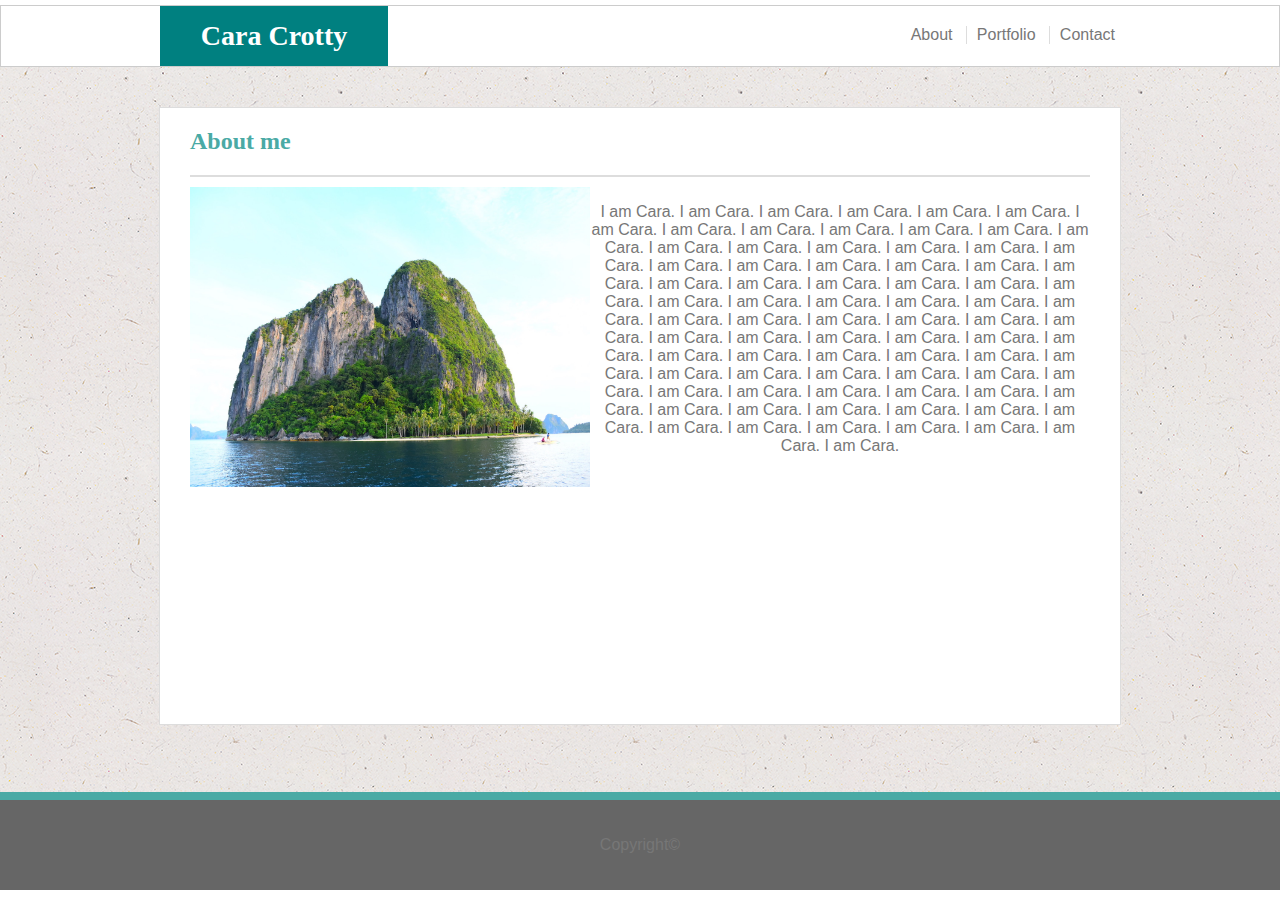
==== index.html @ 9ab61828 "Update files" ====
<!DOCTYPE>
<html>
    <head>
        <title>Homework-Recommended</title>
        <meta charset="UTF-8">
        <link rel="stylesheet" type="text/css" href="assets/css/style.css">
    </head>
    <body>
        <header>
            <div class="header">
                <h1>Cara Crotty</h1>
                <div id="" class="menu"> Contact </div>
                <div id="" class="menu line"> Portfolio &nbsp;&nbsp; </div>
                <div id="" class="menu line"> About &nbsp;&nbsp; </div>
            </div>
            
        </header>
        <div class="container">
            <section class="indexSection">
                <article>
                    <h2>About me</h2>
                    <p class="line-border"></p>
                    <div id="aboutMe">
                        <img class="me" src="assets/images/home5.JPG">
                        <p>
                            I am Cara. I am Cara. I am Cara. I am Cara. I am Cara. I am Cara. I am Cara. I am Cara.
                            I am Cara. I am Cara. I am Cara. I am Cara. I am Cara. I am Cara. I am Cara. I am Cara.
                            I am Cara. I am Cara. I am Cara. I am Cara. I am Cara. I am Cara. I am Cara. I am Cara.
                            I am Cara. I am Cara. I am Cara. I am Cara. I am Cara. I am Cara. I am Cara. I am Cara.
                            I am Cara. I am Cara. I am Cara. I am Cara. I am Cara. I am Cara. I am Cara. I am Cara.
                            I am Cara. I am Cara. I am Cara. I am Cara. I am Cara. I am Cara. I am Cara. I am Cara.
                            I am Cara. I am Cara. I am Cara. I am Cara. I am Cara. I am Cara. I am Cara. I am Cara.
                            I am Cara. I am Cara. I am Cara. I am Cara. I am Cara. I am Cara. I am Cara. I am Cara.
                            I am Cara. I am Cara. I am Cara. I am Cara. I am Cara. I am Cara. I am Cara. I am Cara.
                            I am Cara. I am Cara. I am Cara. I am Cara. I am Cara. I am Cara. I am Cara. I am Cara.
                        </p>
                    </div>
                </article>
            </section>
        </div>
        <footer><p class="center">Copyright&copy;</p></footer>
    </body>
</html>
---- assets/css/style.css ----
body {
    /*background-color: lightgray;*/
    margin: 0;
    padding: 0;
    color: #777777;
    font-family: 'Arial', 'Helvetica Neue', Helvetica, sans-serif;
    text-align: center;
}
h1, h2, h3 {
    /* background-color: #4aaaa5; */
    font-family: 'Georgia', Times, Times New Roman, serif;
    color: #ffffff;
}
h1 {
    margin: auto;
    padding: 14px;
    float: left;
    background-color: teal;
    width: 200px;
    font-size: 28px;
}
h2 {
    color: #4aaaa5;
    text-align: left;
    margin-left: 30px;
}
header {
    min-width: 960px;
    margin-top: 5px;
    background-color: #ffffff;
    border: 1px solid #cccccc;
    height: 60px;
}
footer {
    background-color: #666666;
    border-top: 8px solid #4aaaa5;
    /*padding: 40px 0 0;*/
    position: fixed;
    width: 100%;
    height: 10%;
    margin: auto;
    text-align: center;
}
.indexSection {
    background-color: #ffffff;
    border: 1px solid #dddddd;
    width: 960px;
    height: 85%;
    margin: 40px auto 60px;
    /*float: left;*/
    overflow: auto;
}
.menu {
    display: block;
    float: right;
    margin: 20px 5px;
}
.container {
    min-width: 960px;
    display: inline-block;
    clear: both;
    background: url('../images/ep_naturalwhite.png') repeat center center fixed;
    height: 80.5%;
    width: 100%;
    z-index: 1;
    position: relative;
    /*overflow: auto;*/
}
.header {
    width: 960px;
    margin: auto;
}
.line-border {
    border: 1px solid #dddddd;
    margin: 0 30px;
}
.me {
    float: left;
    width: 400px;
    height: 300px;
}
.center {
    text-align: center;
    vertical-align: bottom;
    padding-top: 20px;
}
.line {
    border-right: 1px solid #dddddd;
    border-spacing: 50px;
    border-collapse: separate;
}
.contactForm {
    float: left;
}
.contactSection {
    background-color: #ffffff;
    border: 1px solid #dddddd;
    width: 50%;
    height: 82%;
    margin: 40px auto 60px;
    /*float: left;*/
}
.divForm {
    float: left;
    margin-left: 30px;
    width: 94%;
    text-align: left;
}
.text {
    width: 100%;
    height: 30px;
}
.textarea {
    width: 100%;
    height: 100px;
    resize: none;
    border:1px solid #dddddd;
}
.submit {
    margin: 20px 0;
    height: 30px;
    width: 80px;
    background-color: #4aaaa5;
    color: #ffffff;
    font-size: 15px;
}
.image {
    width: 250px;
    height: 150px;
    float: left;
    margin: 20px;
    position: relative;
}
.imagesDiv {
    margin-left: 10px;
}
.imageDesc {
    display: inline-block;
    width: 232px;
    padding: 9px;
    background-color: #4aaaa5;
    position: absolute;
    right: 30px;
    top: 110px;
    opacity: .9;
}
.perImageDiv {
    position: relative;
    display: inline-block;
    width: 300px;
}
.fullBack {
    margin: auto;
    width: 100%;
    height: 100%;
    opacity: .8;
    display: none;
    z-index: 3;
    position: absolute;
    top: 0;
    background-color: rgb(255,255,255,.9);
    overflow: auto;
}
.fullImage {
    display: none;
    width: 100%;
    height: 100%;
    z-index: 4;
    position: absolute;
    top: 0;
}
.image1 {
    margin-top: 10%;
    width: 600px;
    z-index: 5;
    opacity: 1;
    position: relative;
}
.close {
    color: #777777;
    font-family: 'Arial', 'Helvetica Neue', Helvetica, sans-serif;
    text-align: center;
    font-size: 15px;
    display: inline-block;
    width: 80px;
    padding: 8px;
    position: relative;
    top: -377px;/*-416px;*/
    right: 80px;/*-844px;*/
    z-index: 10;
    background-color: lightgray;
}
#aboutMe {
    display: inline-block;
    margin: 10px 30px;
}
#container1 {
    display: none;
}
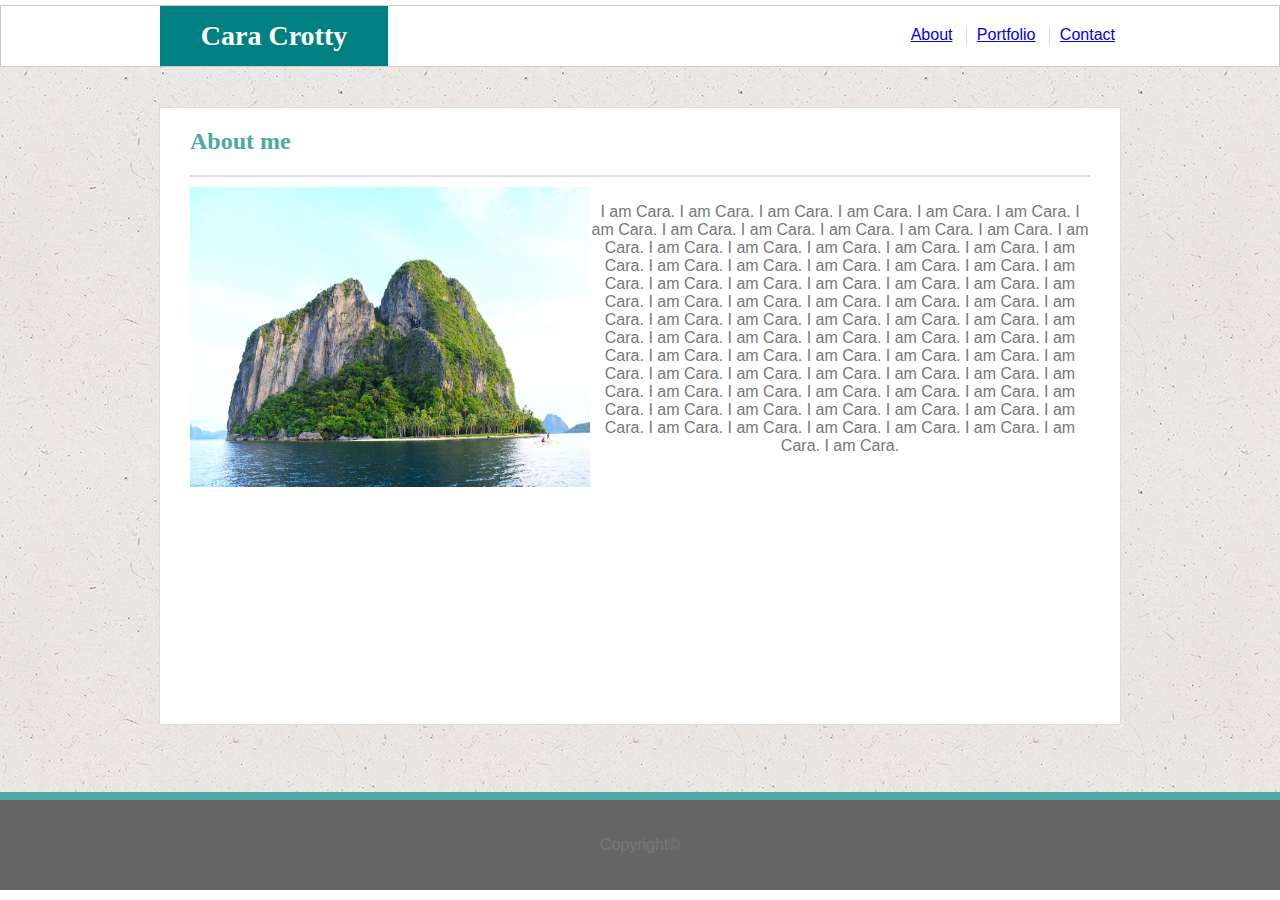
==== commit e382a6df: "Update" ====
--- a/index.html
+++ b/index.html
@@ -9,9 +9,9 @@
         <header>
             <div class="header">
                 <h1>Cara Crotty</h1>
-                <div id="" class="menu"> Contact </div>
-                <div id="" class="menu line"> Portfolio &nbsp;&nbsp; </div>
-                <div id="" class="menu line"> About &nbsp;&nbsp; </div>
+                <div class="menu"><a href="https://cfcrotty.github.io/Basic-Portfolio/contact.html"> Contact </a></div>
+                <div class="menu line"><a href="https://cfcrotty.github.io/Basic-Portfolio/portfolio.html"> Portfolio</a> &nbsp;&nbsp;</div>
+                <div class="menu line"><a href="https://cfcrotty.github.io/Basic-Portfolio/index.html"> About</a> &nbsp;&nbsp;</div>
             </div>
             
         </header>
--- a/assets/css/style.css
+++ b/assets/css/style.css
@@ -47,7 +47,10 @@
     width: 960px;
     height: 85%;
     margin: 40px auto 60px;
-    /*float: left;*/
+    /*float: left;
+    overflow: auto;*/
+}
+.overflow {
     overflow: auto;
 }
 .menu {
@@ -64,7 +67,7 @@
     width: 100%;
     z-index: 1;
     position: relative;
-    /*overflow: auto;*/
+    overflow: auto;
 }
 .header {
     width: 960px;
@@ -79,6 +82,18 @@
     width: 400px;
     height: 300px;
 }
+.me {
+    transition: all 2s, transform .5s, box-shadow .5s;
+  }
+  .me:hover {
+    box-shadow: 6px 6px 20px rgba(0,0,0,.6);
+    transform: scale(1.3);
+  }
+  .me:focus {
+    width: 46%;
+    box-shadow: 12px 12px 25px rgba(0,0,0,.7);
+    transform: none;
+  }
 .center {
     text-align: center;
     vertical-align: bottom;
@@ -123,6 +138,9 @@
     background-color: #4aaaa5;
     color: #ffffff;
     font-size: 15px;
+}
+.submit:hover {
+    background-color: #2f6a67;
 }
 .image {
     width: 250px;
@@ -170,7 +188,7 @@
     top: 0;
 }
 .image1 {
-    margin-top: 10%;
+    margin-top: 5%;
     width: 600px;
     z-index: 5;
     opacity: 1;
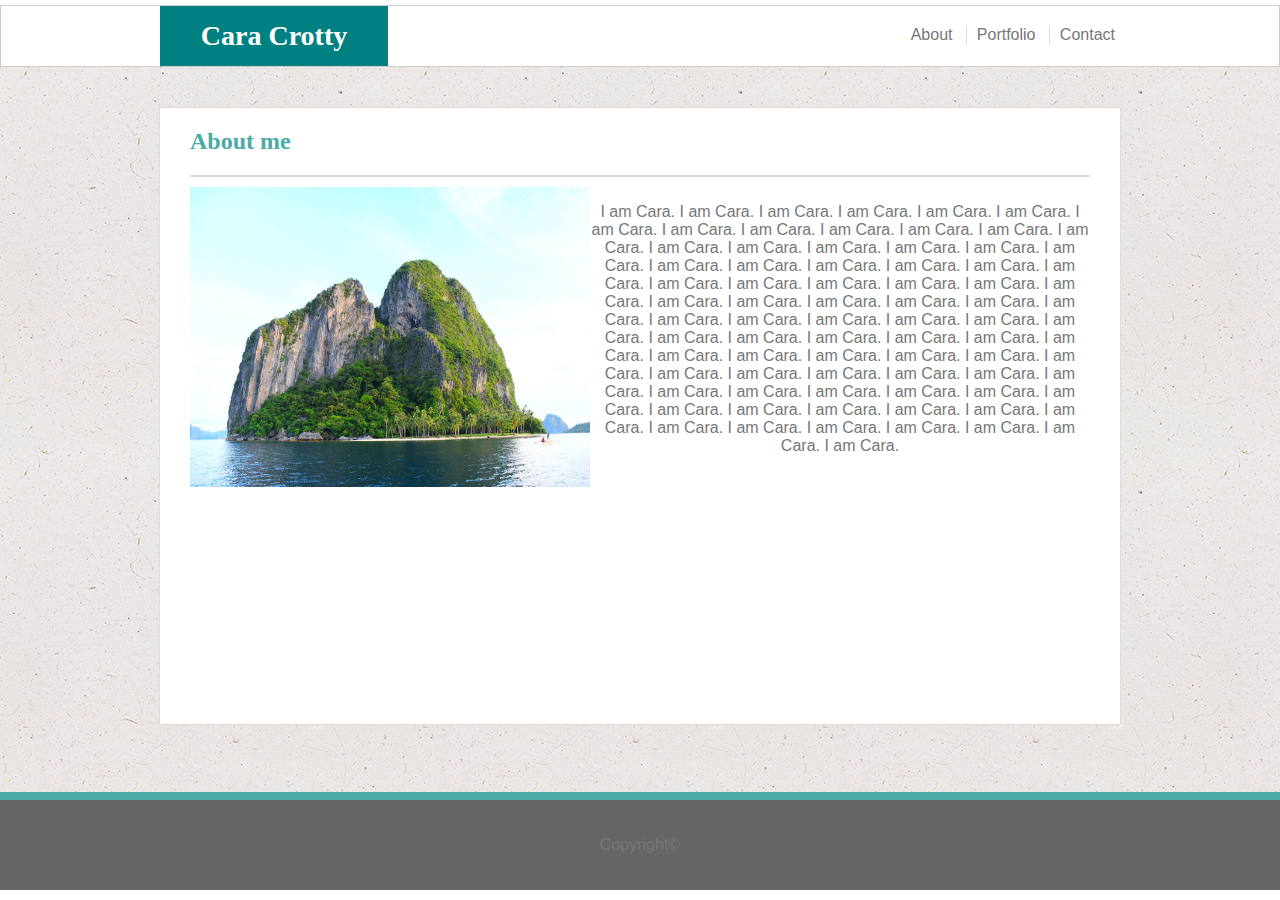
==== commit 71cab8d7: "Update" ====
--- a/index.html
+++ b/index.html
@@ -9,9 +9,9 @@
         <header>
             <div class="header">
                 <h1>Cara Crotty</h1>
-                <div class="menu"><a href="https://cfcrotty.github.io/Basic-Portfolio/contact.html"> Contact </a></div>
-                <div class="menu line"><a href="https://cfcrotty.github.io/Basic-Portfolio/portfolio.html"> Portfolio</a> &nbsp;&nbsp;</div>
-                <div class="menu line"><a href="https://cfcrotty.github.io/Basic-Portfolio/index.html"> About</a> &nbsp;&nbsp;</div>
+                <div class="menu"><a href="contact.html"> Contact </a></div>
+                <div class="menu line"><a href="portfolio.html"> Portfolio</a> &nbsp;&nbsp;</div>
+                <div class="menu line"><a href="index.html"> About</a> &nbsp;&nbsp;</div>
             </div>
             
         </header>
--- a/assets/css/style.css
+++ b/assets/css/style.css
@@ -40,6 +40,13 @@
     height: 10%;
     margin: auto;
     text-align: center;
+}
+a {
+    text-decoration: none;
+    color: #777777;
+}
+a:visited {
+    color: #777777;
 }
 .indexSection {
     background-color: #ffffff;
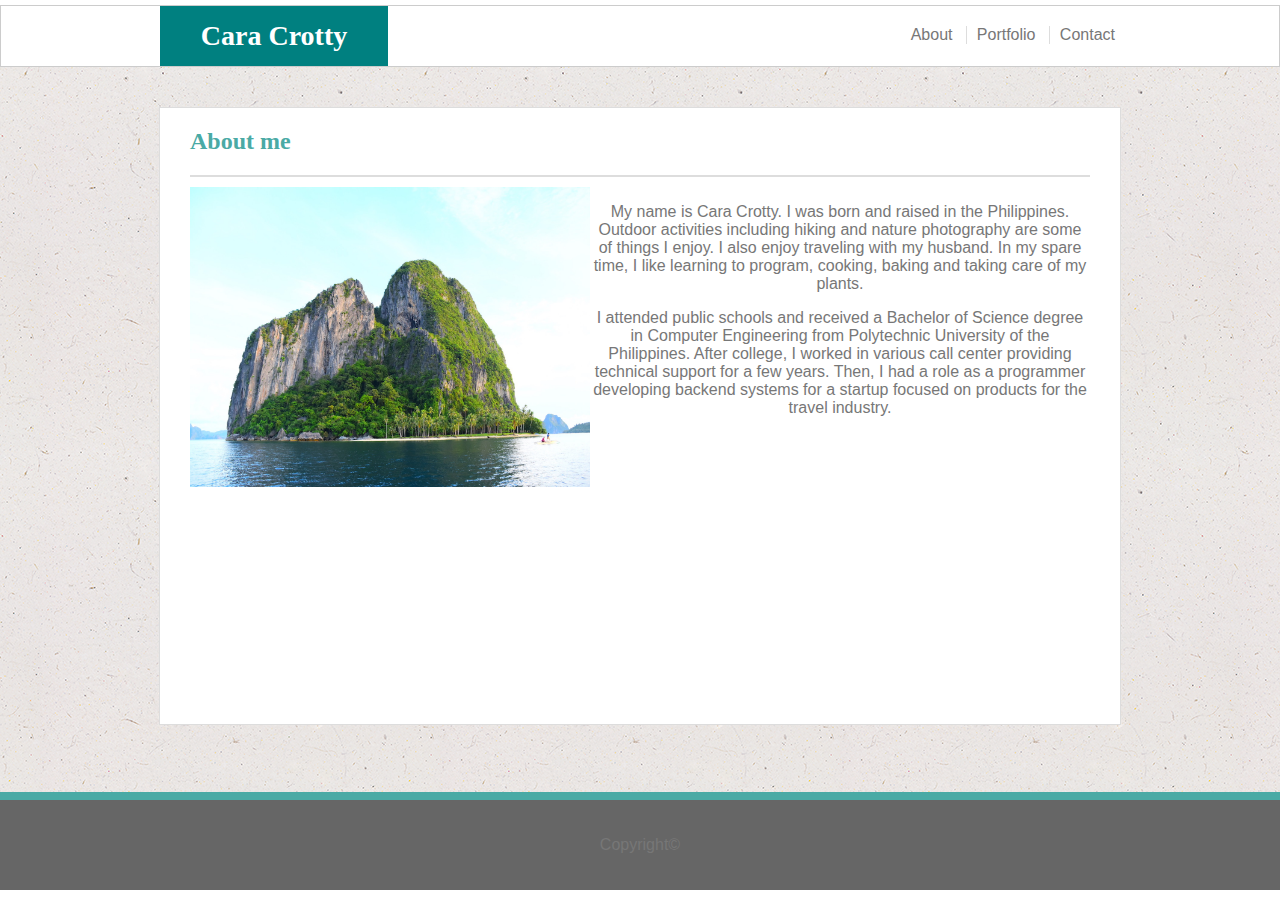
==== commit 1363d871: "Update" ====
--- a/index.html
+++ b/index.html
@@ -23,16 +23,10 @@
                     <div id="aboutMe">
                         <img class="me" src="assets/images/home5.JPG">
                         <p>
-                            I am Cara. I am Cara. I am Cara. I am Cara. I am Cara. I am Cara. I am Cara. I am Cara.
-                            I am Cara. I am Cara. I am Cara. I am Cara. I am Cara. I am Cara. I am Cara. I am Cara.
-                            I am Cara. I am Cara. I am Cara. I am Cara. I am Cara. I am Cara. I am Cara. I am Cara.
-                            I am Cara. I am Cara. I am Cara. I am Cara. I am Cara. I am Cara. I am Cara. I am Cara.
-                            I am Cara. I am Cara. I am Cara. I am Cara. I am Cara. I am Cara. I am Cara. I am Cara.
-                            I am Cara. I am Cara. I am Cara. I am Cara. I am Cara. I am Cara. I am Cara. I am Cara.
-                            I am Cara. I am Cara. I am Cara. I am Cara. I am Cara. I am Cara. I am Cara. I am Cara.
-                            I am Cara. I am Cara. I am Cara. I am Cara. I am Cara. I am Cara. I am Cara. I am Cara.
-                            I am Cara. I am Cara. I am Cara. I am Cara. I am Cara. I am Cara. I am Cara. I am Cara.
-                            I am Cara. I am Cara. I am Cara. I am Cara. I am Cara. I am Cara. I am Cara. I am Cara.
+                            My name is Cara Crotty. I was born and raised in the Philippines. Outdoor activities including hiking and nature photography are some of things I enjoy. I also enjoy traveling with my husband. In my spare time, I like learning to program, cooking, baking and taking care of my plants.
+                        </p>
+                        <p>
+                            I attended public schools and received a Bachelor of Science degree in Computer Engineering from Polytechnic University of the Philippines. After college, I worked in various call center providing technical support for a few years. Then, I had a role as a programmer developing backend systems for a startup focused on products for the travel industry.
                         </p>
                     </div>
                 </article>
--- a/assets/css/style.css
+++ b/assets/css/style.css
@@ -19,6 +19,9 @@
     width: 200px;
     font-size: 28px;
 }
+h1:hover {
+    background-color: #e6e600;
+}
 h2 {
     color: #4aaaa5;
     text-align: left;
@@ -41,11 +44,8 @@
     margin: auto;
     text-align: center;
 }
-a {
+a, a:visited {
     text-decoration: none;
-    color: #777777;
-}
-a:visited {
     color: #777777;
 }
 .indexSection {
@@ -65,6 +65,11 @@
     float: right;
     margin: 20px 5px;
 }
+/*
+.menu:hover {
+    background-color: #cccccc;
+}
+*/
 .container {
     min-width: 960px;
     display: inline-block;
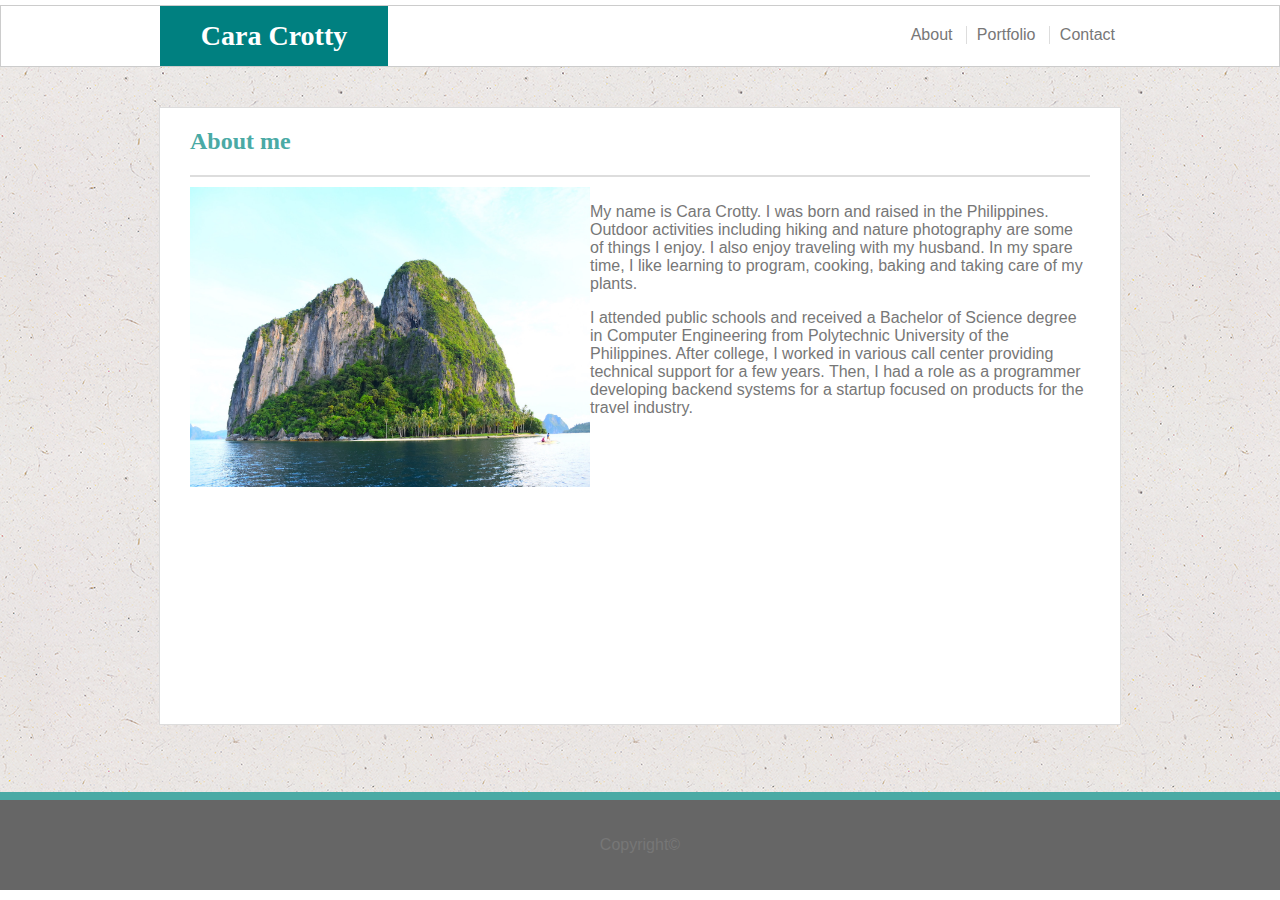
==== commit 82166935: "Update" ====
--- a/index.html
+++ b/index.html
@@ -8,7 +8,7 @@
     <body>
         <header>
             <div class="header">
-                <h1>Cara Crotty</h1>
+                <h1><a class="headerName" href="index.html">Cara Crotty</a></h1>
                 <div class="menu"><a href="contact.html"> Contact </a></div>
                 <div class="menu line"><a href="portfolio.html"> Portfolio</a> &nbsp;&nbsp;</div>
                 <div class="menu line"><a href="index.html"> About</a> &nbsp;&nbsp;</div>
--- a/assets/css/style.css
+++ b/assets/css/style.css
@@ -150,6 +150,7 @@
     background-color: #4aaaa5;
     color: #ffffff;
     font-size: 15px;
+    border-radius: 5px;
 }
 .submit:hover {
     background-color: #2f6a67;
@@ -220,9 +221,14 @@
     z-index: 10;
     background-color: lightgray;
 }
+.headerName, .headerName:visited {
+    font-family: 'Georgia', Times, Times New Roman, serif;
+    color: #ffffff;
+}
 #aboutMe {
     display: inline-block;
     margin: 10px 30px;
+    text-align: left;
 }
 #container1 {
     display: none;
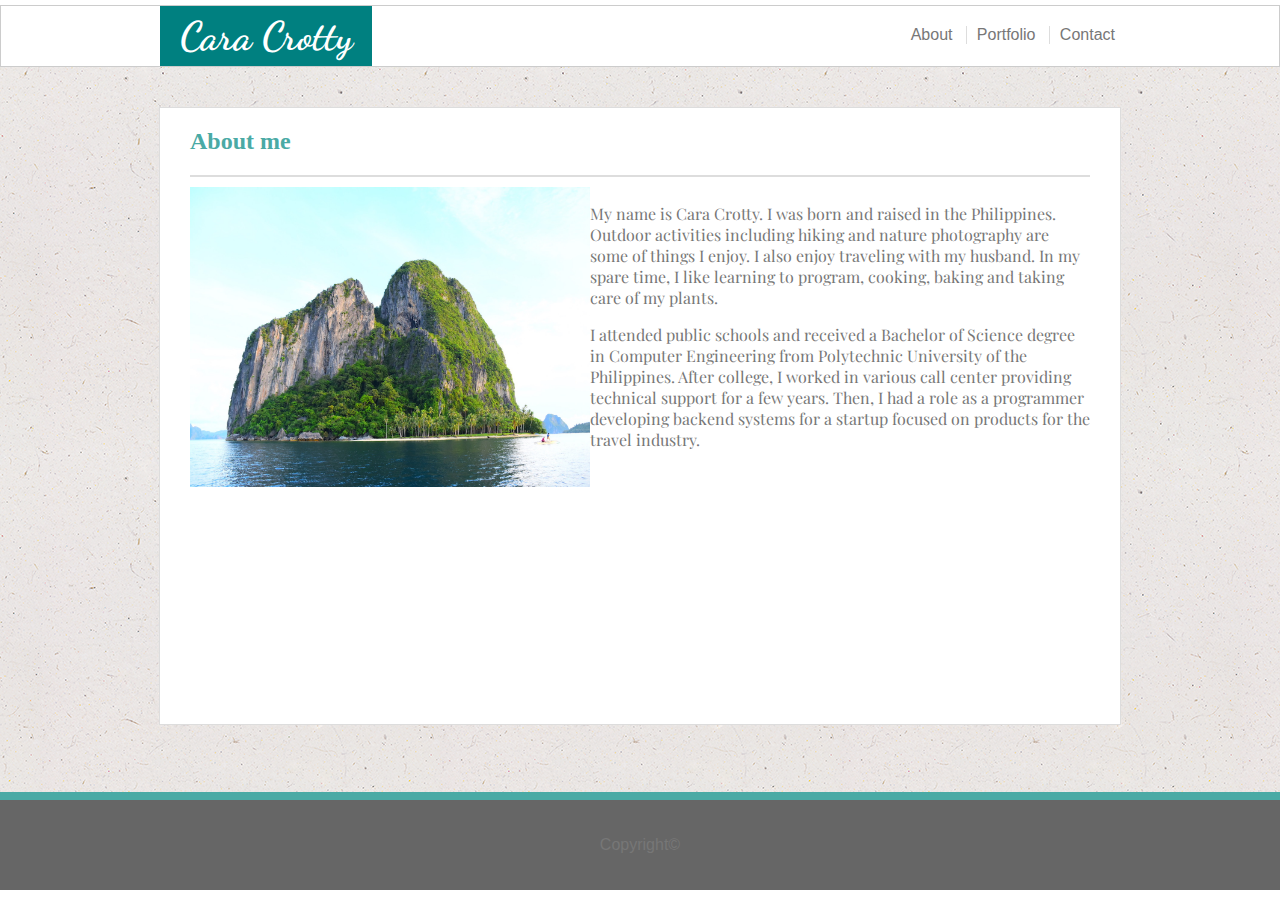
==== commit e7226019: "Update" ====
--- a/index.html
+++ b/index.html
@@ -3,6 +3,7 @@
     <head>
         <title>Homework-Recommended</title>
         <meta charset="UTF-8">
+        <link href="https://fonts.googleapis.com/css?family=Dancing+Script|Playfair+Display" rel="stylesheet">
         <link rel="stylesheet" type="text/css" href="assets/css/style.css">
     </head>
     <body>
@@ -13,7 +14,6 @@
                 <div class="menu line"><a href="portfolio.html"> Portfolio</a> &nbsp;&nbsp;</div>
                 <div class="menu line"><a href="index.html"> About</a> &nbsp;&nbsp;</div>
             </div>
-            
         </header>
         <div class="container">
             <section class="indexSection">
--- a/assets/css/style.css
+++ b/assets/css/style.css
@@ -6,18 +6,20 @@
     font-family: 'Arial', 'Helvetica Neue', Helvetica, sans-serif;
     text-align: center;
 }
-h1, h2, h3 {
+h2, h3 {
     /* background-color: #4aaaa5; */
     font-family: 'Georgia', Times, Times New Roman, serif;
     color: #ffffff;
 }
 h1 {
     margin: auto;
-    padding: 14px;
+    padding: 6px;
     float: left;
     background-color: teal;
     width: 200px;
-    font-size: 28px;
+    font-size: 40px;
+    font-family: 'Dancing Script', cursive;
+    color: #ffffff;
 }
 h1:hover {
     background-color: #e6e600;
@@ -54,8 +56,8 @@
     width: 960px;
     height: 85%;
     margin: 40px auto 60px;
-    /*float: left;
-    overflow: auto;*/
+    /*float: left;*/
+    overflow: auto;
 }
 .overflow {
     overflow: auto;
@@ -99,7 +101,7 @@
   }
   .me:hover {
     box-shadow: 6px 6px 20px rgba(0,0,0,.6);
-    transform: scale(1.3);
+    transform: scale(1.13);
   }
   .me:focus {
     width: 46%;
@@ -145,12 +147,10 @@
 }
 .submit {
     margin: 20px 0;
-    height: 30px;
-    width: 80px;
+    padding: 10px 20px;
     background-color: #4aaaa5;
     color: #ffffff;
     font-size: 15px;
-    border-radius: 5px;
 }
 .submit:hover {
     background-color: #2f6a67;
@@ -222,13 +222,18 @@
     background-color: lightgray;
 }
 .headerName, .headerName:visited {
-    font-family: 'Georgia', Times, Times New Roman, serif;
-    color: #ffffff;
+    /*font-family: 'Georgia', Times, Times New Roman, serif;*/
+    font-family: 'Dancing Script', cursive;
+    color: #ffffff;
+}
+.divForm {
+    font-family: 'Playfair Display', serif;
 }
 #aboutMe {
     display: inline-block;
     margin: 10px 30px;
     text-align: left;
+    font-family: 'Playfair Display', serif;
 }
 #container1 {
     display: none;
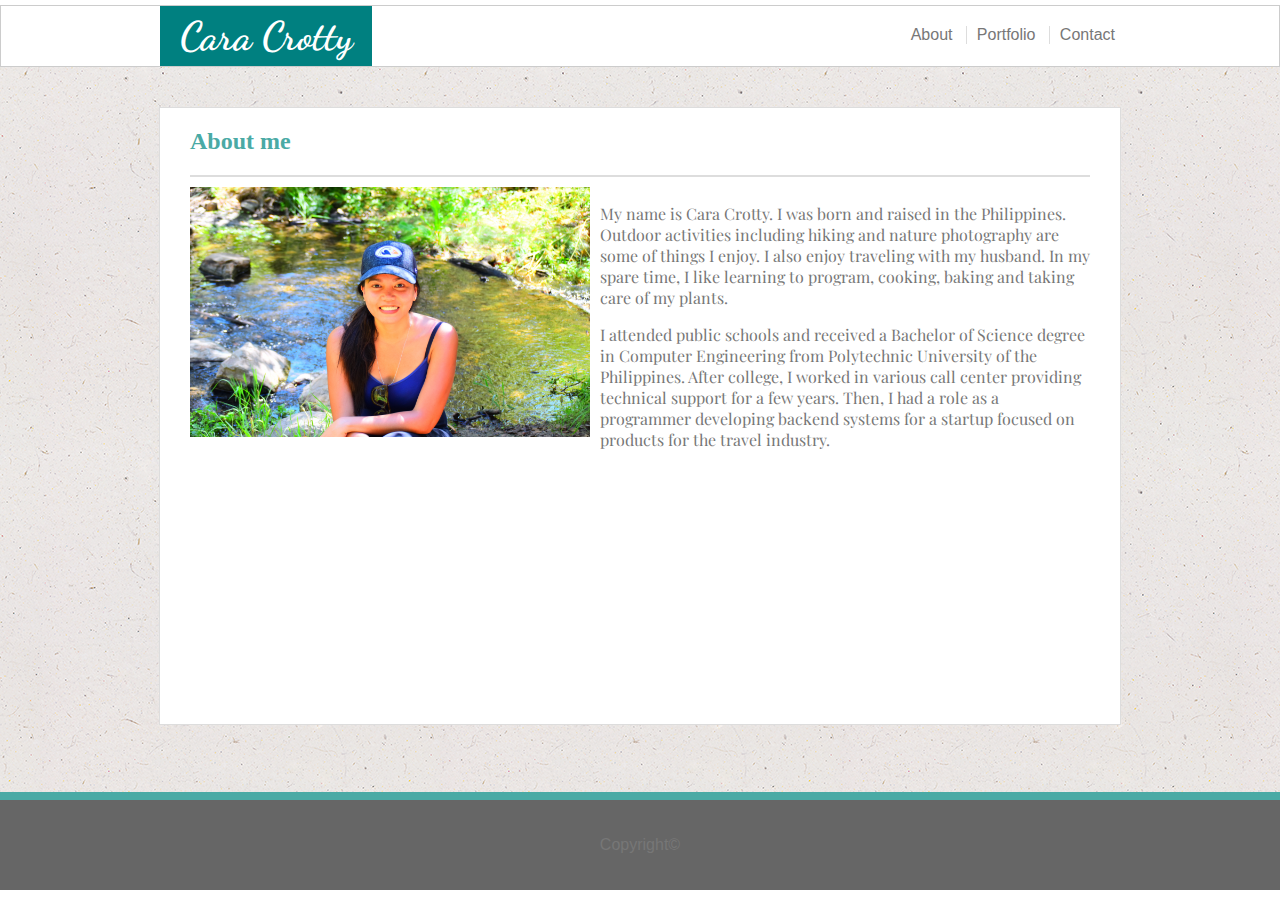
==== commit 32d97cee: "Update" ====
--- a/index.html
+++ b/index.html
@@ -21,11 +21,11 @@
                     <h2>About me</h2>
                     <p class="line-border"></p>
                     <div id="aboutMe">
-                        <img class="me" src="assets/images/home5.JPG">
-                        <p>
+                        <img class="me" src="assets/images/me.JPG">
+                        <p class="pad">
                             My name is Cara Crotty. I was born and raised in the Philippines. Outdoor activities including hiking and nature photography are some of things I enjoy. I also enjoy traveling with my husband. In my spare time, I like learning to program, cooking, baking and taking care of my plants.
                         </p>
-                        <p>
+                        <p class="pad">
                             I attended public schools and received a Bachelor of Science degree in Computer Engineering from Polytechnic University of the Philippines. After college, I worked in various call center providing technical support for a few years. Then, I had a role as a programmer developing backend systems for a startup focused on products for the travel industry.
                         </p>
                     </div>
--- a/assets/css/style.css
+++ b/assets/css/style.css
@@ -94,7 +94,8 @@
 .me {
     float: left;
     width: 400px;
-    height: 300px;
+    height: 250px;
+    margin-right: 10px;
 }
 .me {
     transition: all 2s, transform .5s, box-shadow .5s;
@@ -229,6 +230,7 @@
 .divForm {
     font-family: 'Playfair Display', serif;
 }
+.pad {}
 #aboutMe {
     display: inline-block;
     margin: 10px 30px;
